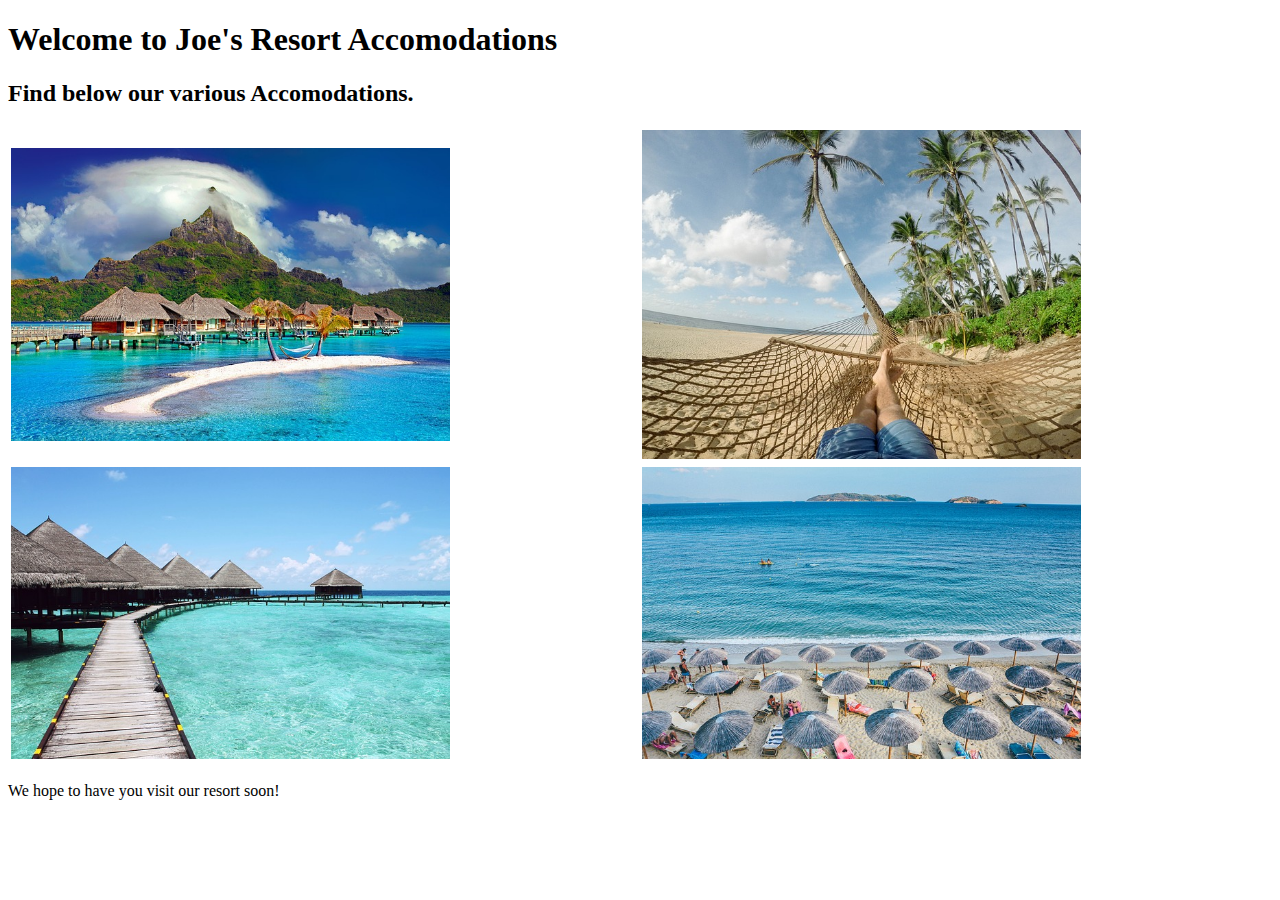
==== accomodations.html @ 2a9d0cdf "add information and images on accomodation page" ====
<!DOCTYPE html>
<html lang="en" dir="ltr">
  <head>
    <meta charset="utf-8">
    <title>Joe's Resort Accomodations</title>
  </head>
  <body>
    <h1>Welcome to Joe's Resort Accomodations</h1>
    <h2>Find below our various Accomodations.</h2>
    <table>
      <tr>
        <td><img src="images/resort1.jpg" alt="resort" width="70%" height="50%"></td>
        <td><img src="images/resort2.jpg" alt="resort" width="70%" height="50%"></td>
      </tr>
      <tr>
        <td><img src="images/resort3.jpg" alt="resort" width="70%" height="50%"></td>
        <td><img src="images/resort4.jpg" alt="resort" width="70%" height="50%"></td>
      </tr>
    </table>
    <p>We hope to have you visit our resort soon!</p>
  </body>
</html>
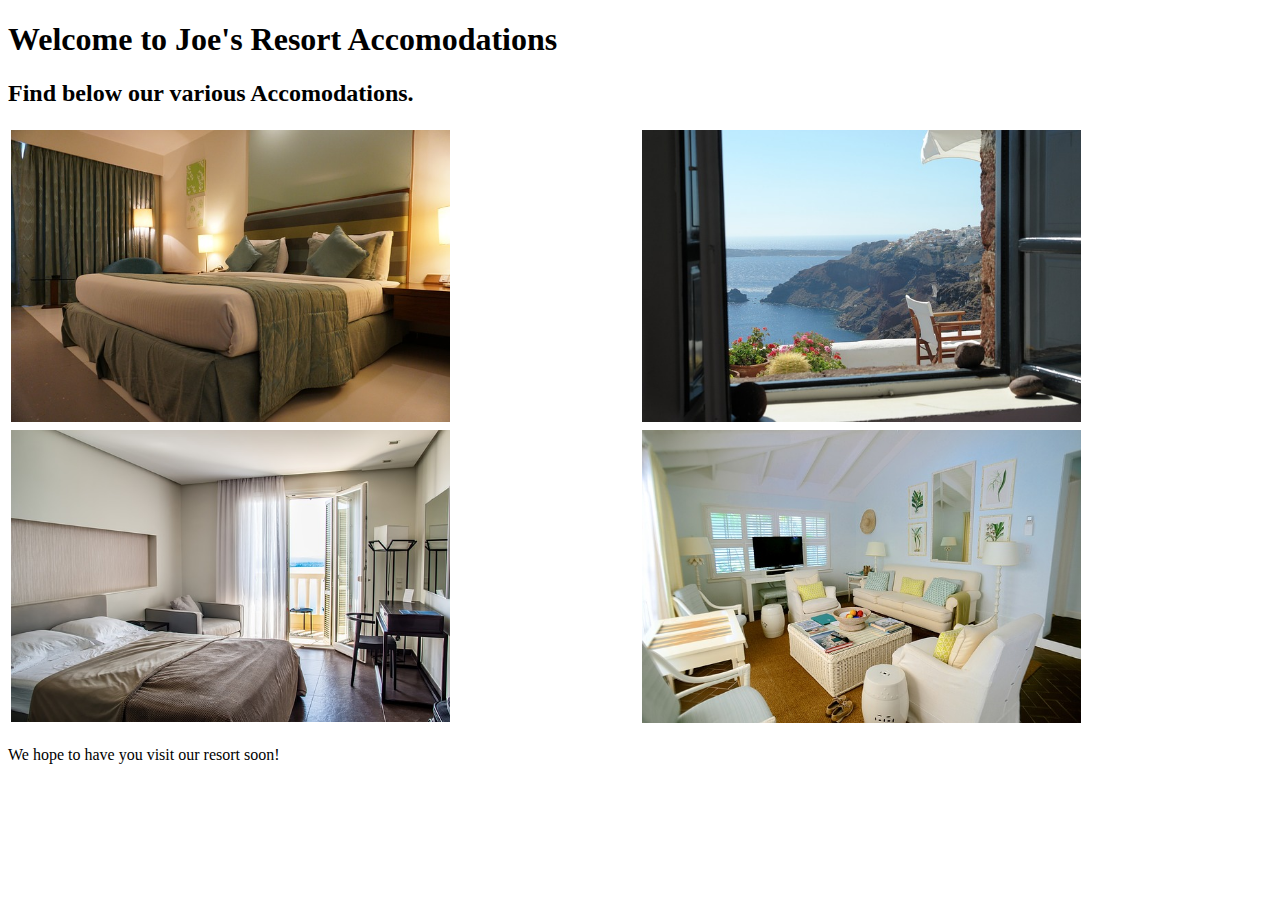
==== commit c1988ab0: "change accomodations images to new ones" ====
--- a/accomodations.html
+++ b/accomodations.html
@@ -9,12 +9,12 @@
     <h2>Find below our various Accomodations.</h2>
     <table>
       <tr>
-        <td><img src="images/resort1.jpg" alt="resort" width="70%" height="50%"></td>
-        <td><img src="images/resort2.jpg" alt="resort" width="70%" height="50%"></td>
+        <td><img src="images/accom1.jpg" alt="resort" width="70%" height="50%"></td>
+        <td><img src="images/accom2.jpg" alt="resort" width="70%" height="50%"></td>
       </tr>
       <tr>
-        <td><img src="images/resort3.jpg" alt="resort" width="70%" height="50%"></td>
-        <td><img src="images/resort4.jpg" alt="resort" width="70%" height="50%"></td>
+        <td><img src="images/accom4.jpg" alt="resort" width="70%" height="50%"></td>
+        <td><img src="images/accom5.jpg" alt="resort" width="70%" height="50%"></td>
       </tr>
     </table>
     <p>We hope to have you visit our resort soon!</p>
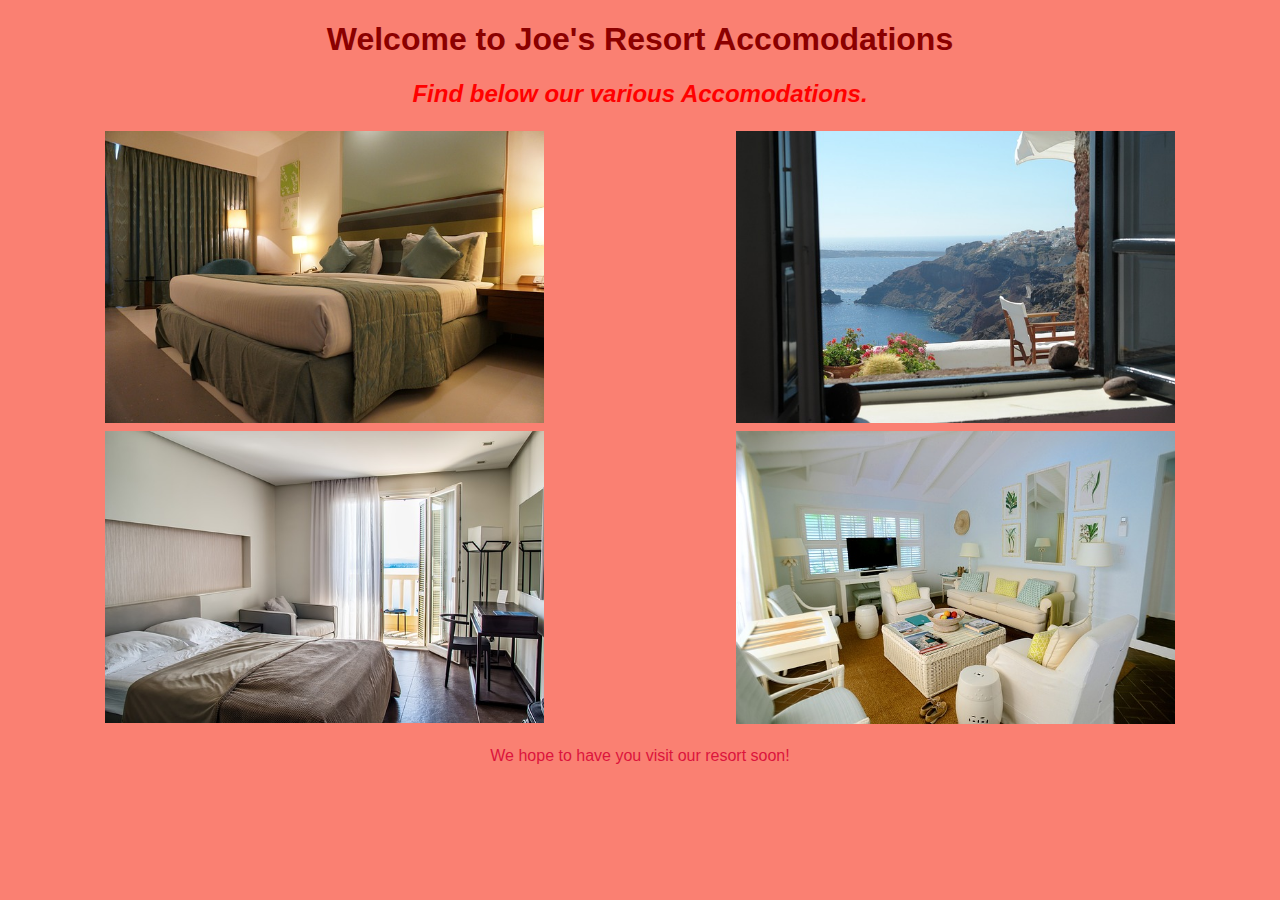
==== commit a299080f: "add red color theme to site files" ====
--- a/accomodations.html
+++ b/accomodations.html
@@ -2,6 +2,7 @@
 <html lang="en" dir="ltr">
   <head>
     <meta charset="utf-8">
+    <link rel="stylesheet" href="css/styles.css">
     <title>Joe's Resort Accomodations</title>
   </head>
   <body>
--- a/css/styles.css
+++ b/css/styles.css
@@ -0,0 +1,15 @@
+h1 {
+  color: darkred;
+}
+h2 {
+  font-style: italic;
+  color: red;
+}
+p {
+  color: crimson;
+}
+body {
+  background-color: salmon;
+  font-family: sans-serif;
+  text-align: center;
+}
